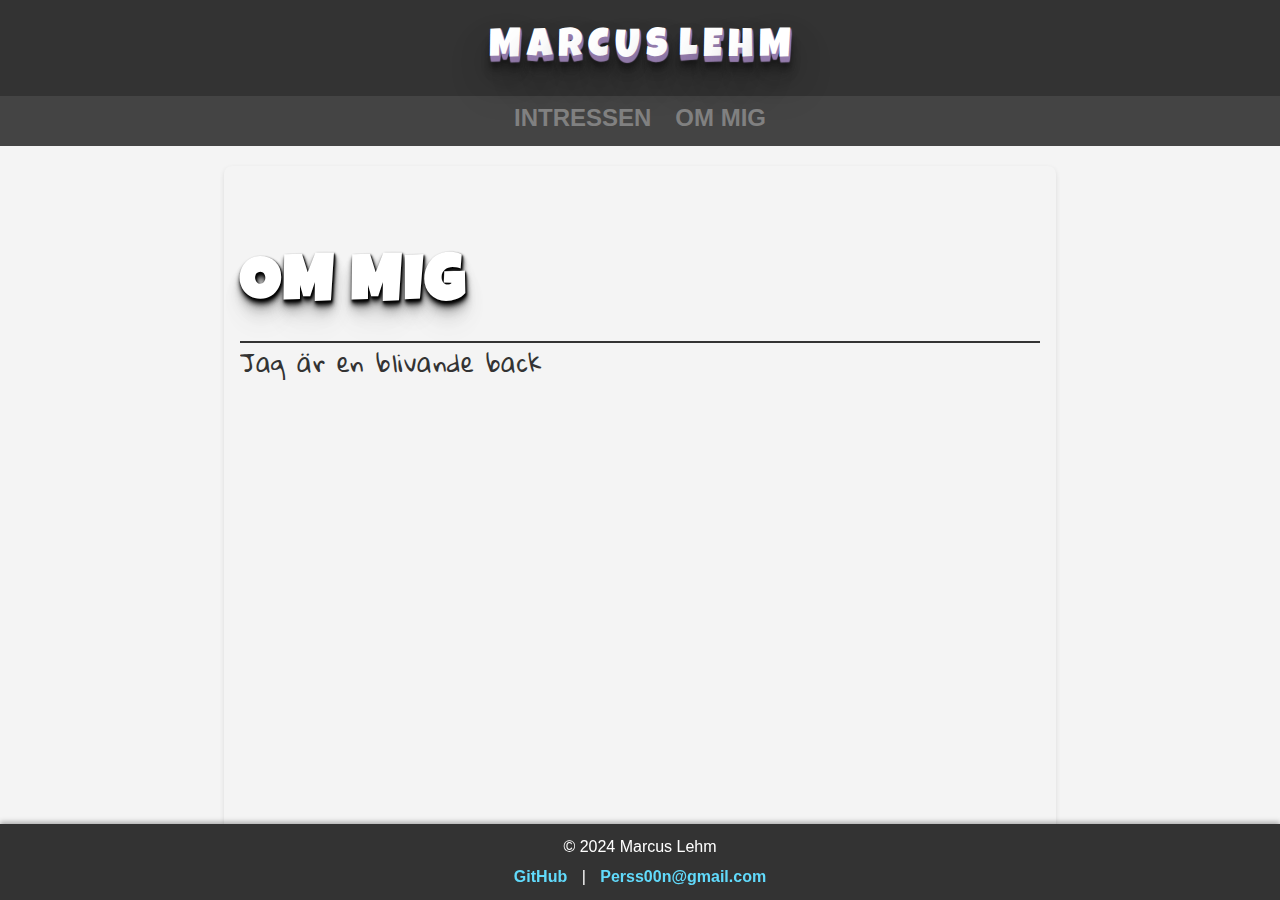
==== about.html @ 3ca679fa "La till typewriter effekt" ====
<!DOCTYPE html>
<html lang="en">
<head>
    <meta charset="UTF-8">
    <meta name="viewport" content="width=device-width, initial-scale=1.0">
    <title>Marcus Personliga Profil</title>
    <link rel="stylesheet" href="styles.css">
    <link rel="preconnect" href="https://fonts.googleapis.com">
    <link rel="preconnect" href="https://fonts.gstatic.com" crossorigin>
    <link href="https://fonts.googleapis.com/css2?family=Gloria+Hallelujah&family=Lobster&family=Luckiest+Guy&display=swap" rel="stylesheet">
</head>
<body>
    <header>
        <h1 class="waviy">
            <span style="--i:1">M</span>
            <span style="--i:2">A</span>
            <span style="--i:3">R</span>
            <span style="--i:4">C</span>
            <span style="--i:5">U</span>
            <span style="--i:6">S</span>
            <span style="--i:7"> </span>
            <span style="--i:9">L</span>
            <span style="--i:10">E</span>
            <span style="--i:11">H</span>
            <span style="--i:12">M</span>
        </h1>
    </header>
    <nav>
        <ul class="navbar">
            <li><a href="index.html">Intressen</a></li>
            <li><a href="about.html">Om Mig</a></li>
        </ul>
    </nav>

    <main>
        <section>
            <h2 class="threeD-text">Om Mig</h2>            
            <div class="text-about-me"></div>            
        </section>

        <section>
            <ul class="hobbieslist">
                <li style="--i:1">Kodning och webbdesign</li>
                <li style="--i:2">Bergsklättring</li>
                <li style="--i:3">Friluftsliv</li>
                <li style="--i:4">Musik</li>
                <li style="--i:5">Cykling</li>
                <li style="--i:6">Geocaching</li>
            </ul>
        </section>
    </main>
    

    <footer class="footer">
        <div class="footer-content">
          <p>© 2024 Marcus Lehm</p>
          <p>
            <a href="https://github.com/Perss00n" target="_blank">GitHub</a> | 
            <a href="mailto:Perss00n@gmail.com">Perss00n@gmail.com</a>
          </p>
        </div>
      </footer>

/*Typewriter effekt*/
      <script>
        const textElement = document.querySelector('.text-about-me');
        const text = "Jag är en blivande backendutvecklare med en djup passion för programmering och problemlösning. I 18 år arbetade jag " + 
        "som golvläggare, men 2023 tog jag det livsförändrande beslutet att följa min dröm om att bli programmerare. Mitt slutgiltiga mål " + 
        "är att bli spelutvecklare. Jag har ett särskilt intresse för C# och tycker om att arbeta med teknologier som SQL, PHP och JavaScript. " + 
        "Jag trivs med utmaningar och att lösa komplexa problem, vilket gör detta område till en perfekt match för mig. Min resa speglar mitt " + 
        "engagemang för utveckling och lärande, och jag ser fram emot att ta med min entusiasm och beslutsamhet i varje projekt jag tar mig an.";

    let index = 0;
    
    function typeWriter() {
      if (index < text.length) {
        textElement.innerHTML += text.charAt(index);
        index++;
        setTimeout(typeWriter, 30); // Justera 100ms för att ändra skrivhastigheten
      }
    }
    
    // Starta skrivprocessen
    typeWriter();
    </script>

</body>
</html>
---- styles.css ----
/* Grundläggande styling */
body {
    min-height: 100vh;
    display: flex;
    flex-direction: column;
    margin: 0;
    padding: 0;
    line-height: 1.6;
    color: #333;
    background-color: #f4f4f4;
}

/* Header-styling */
header {
    background: #333;
    color: #fff;
    padding: 1rem 0;
    text-align: center;
    text-shadow: 1px 1px 1px #957dad,
             1px 2px 1px #957dad,
             1px 3px 1px #957dad,
             1px 4px 1px #957dad,
             1px 5px 1px #957dad,
             1px 6px 1px #957dad,
             1px 10px 5px rgba(16, 16, 16, 0.5),
             1px 15px 10px rgba(16, 16, 16, 0.4),
             1px 20px 30px rgba(16, 16, 16, 0.3),
             1px 25px 50px rgba(16, 16, 16, 0.2);
}

header h1 {
    margin: 0;
    font-family: 'Luckiest Guy', serif;
    font-weight: 400;
    font-style: normal;
}

/* Navbar-styling med hoover effekt */
nav {
    background: #444;
    padding: 0.5rem 0;
    display: grid;
    place-content: center;
}

.navbar {
    list-style: none;
    padding: 0;
    margin: 0;
    display: flex;
    font: bold 1.5rem sans-serif;
    text-transform: uppercase;
}

.navbar li {
    padding: 0 0.5em 0.25em;
    cursor: pointer;
    position: relative;
    overflow: hidden;
}

.navbar a {
    color: grey;
    text-decoration: none;
    transition: 0.3s;
}

.navbar li:hover a {
    color: #fff;
}

.navbar li:before {
    content: "";
    position: absolute;
    inset: calc(100% - 3px) 0 0 0;
    background: #ce4f20;
    scale: 0 1;
    transition: 0.3s, translate 0s 0.3s;
}

.navbar:hover li:before {
    scale: 1;
}

.navbar li:hover:before {
    translate: 0;
    transition: 0.3s;
}

.navbar:hover li:has(~ li:hover):before {
    translate: 100% 0;
    transition: 0.2s 0.2s, scale 0s 0.4s;
}

.navbar:hover li:hover ~ li:before {
    translate: -100% 0;
    transition: 0.2s 0.2s, scale 0s 0.4s;
}

/* Main-styling */
main {
  flex-grow: 1; /* Gör att main-boxen växer och tar upp utrymmet */
  margin: 20px auto;
  padding: 1rem;
  width: 800px; /* Sätt en fast bredd */
  height: 600px; /* Sätt en fast höjd (om du vill ha en specifik höjd) */
  background: #f4f4f4;
  border-radius: 8px;
  box-shadow: 0 2px 5px rgba(0, 0, 0, 0.1);
  overflow-y: auto; /* Om innehållet är större än höjden, lägg till en vertikal scrollbar */
}

/* Sektioner */
section h2 {
    border-bottom: 2px solid #333;
    margin-bottom: 1px;
    padding-bottom: 3px;
    color: #333;
}

section p, section ul {
    margin: 10px 0;
}

/* Lista styling för att få det att se ut som ett anteckningsblock */
.hobbieslist {
    font-family: 'Gloria Hallelujah', cursive;
	font-size: 1.4rem;
	background: f4f4f4;
	margin: 0;
	padding: 1rem;
	display: grid;
	place-items: left;
}

.hobbieslist ul {
	list-style-position: inside;
	width: 600px;
	max-width: 100%;
	background: white;
	box-shadow: 0.25rem 0.25rem 0.75rem rgb(0 0 0 / 0.15);
	padding: 0;
	margin: 0;
	border-radius: 0.1rem;
}

.hobbieslist li {
  transform: translateX(-100%);  /* Flytta listobjekten till vänster utanför skärmen */
  opacity: 0;  /* Gör listobjekten osynliga från början */
  animation: slideIn 0.5s forwards;  /* Använd animationen */
  animation-delay: calc(0.1s * var(--i));  /* Fördröj animationen för varje listobjekt */
}

@keyframes slideIn {
  0% {
      transform: translateX(-100%); /* Börjar från vänster utanför skärmen */
      opacity: 0;  /* Osynlig */
  }
  100% {
      transform: translateX(0);  /* Sluta på sin ursprungliga position */
      opacity: 1;  /* Gör listobjekten synliga */
  }
}

.hobbieslist li:not(:last-child) {
	border-bottom: 1px solid lightblue;
}

.hobbieslist li:first-child {
	margin-top: 1rem;
}

.hobbieslist li:last-child {
	margin-bottom: 1rem;
}

::marker {
	content: url("data:image/svg+xml,%3Csvg xmlns='http://www.w3.org/2000/svg' xml:space='preserve' width='14' viewBox='0 0 50 50'%3E%3Cpath d='M46.4 16.2c-2.3-2.3-5.4-3.5-8.4-4.5-.5-.2-1.1-.3-1.6-.5-1.6-1.6-3.7-2.8-6.2-3.2-1-.2-1.9.1-2.5.6-.9-.3-1.8-.6-2.7-.8-3.2-1-6.4-1.8-9.5-.1-1 .5-1.9 1.2-2.7 2-6.4 1.4-11.7 5-12.4 12.7C0 27 1.9 31.5 4.9 34.9c.1.6.2 1.1.4 1.7 1 3.2 3.3 5.7 6.7 6.5 2.7.6 5.4-.2 7.9-1.2 3.3.4 6.7.3 9.9 0 6.5-.7 13.3-2.8 17.1-8.5 3.6-5.2 4-12.6-.5-17.2zm-17.3.9c2.1.4 4 1.7 4.7 3.8 0 .5-.1 1.1-.2 1.6-.3 1.4-.8 2.6-1.6 3.7-.7.2-1.5.1-2.3-.4-.8-.4-1.6-1-2.2-1.6-.4-.4-1.2-1.7-1.6-1.9 3.4 1.3 5.1-3 3.2-5.2zm-11.6 9.7c.2-1.9 1.1-3.9 2.3-5.5-.4 2.1.3 4.2 1.7 6 1.3 1.7 3.1 3.2 5 4.2-.2.1-.4.2-.6.4-.1 0-.1.1-.2.1-3.9.2-8.7-.8-8.2-5.2zm-6.4 3.1c.1.3.1.7.2 1 .2.6.4 1.2.7 1.8-.4-.2-.7-.5-1-.7.1-.8.1-1.4.1-2.1zm31.2-1.3c-.9 1.7-2.1 3.1-3.7 4.1 2-2.1 3.4-4.7 4-7.6.2-.7.3-1.4.3-2.1.6 1.5.5 3.3-.6 5.6z'/%3E%3C/svg%3E") ' ';
}

.hobbieslist li:nth-child(3n)::marker {
	content: url("data:image/svg+xml,%3Csvg xmlns='http://www.w3.org/2000/svg' xml:space='preserve' width='14' viewBox='0 0 50 50'%3E%3Cpath d='M46.5 12.5c-.4-1.1-1.3-1.8-2.2-2-4.2-4-11.6-4.3-17.1-4.1-6.9.3-13.9 2.1-19.4 6.5C2 17.5-2.4 25.7 2.5 32.6c2.2 3.2 5.5 4.9 9 5.5 3.3 1.7 6.7 3.3 10.2 4.4 7.8 2.3 17 1.6 23.2-4.3 7.3-7 4.8-17.3 1.6-25.7zm-20.2 2.7c.6 0 1.3 0 1.8.2 1.1.4 1.7 1.3 2 2.3-1-1.2-2.4-2.1-3.8-2.5zm-1.4 6.6c.9.9 1.3 2.2-.2 2.3-2 .2-1.1-1.9.2-2.3zm-11.8 9.8c-.6-.3-2.9-1.1-3.2-1.8-.2-.5 1.4-3.1 2.1-4.2.3.5.7 1 1.2 1.4 0 .3.1.6.2.8.5 1.9 1.5 3.1 2.9 4h-.2c-.8.1-1.6.1-2.5-.1-.2 0-.3 0-.5-.1zM24 36.4c1.6-.7 3-1.5 4.3-2.5.8.2 1.7.3 2.5.5 2.5.4 5.2.9 7.7.6-.9.6-2 1.1-3 1.4-3.9 1.3-7.7 1-11.5 0z'/%3E%3C/svg%3E") ' ';
}

.hobbieslist li:nth-child(3n - 1)::marker {
	content: url("data:image/svg+xml,%3Csvg xmlns='http://www.w3.org/2000/svg' xml:space='preserve' width='14' viewBox='0 0 50 50'%3E%3Cpath d='M48.3 23.7c-1-9.9-9.9-15.6-18.8-17.8-8.2-2.1-18.8-2.6-24.6 4.8C.6 16.2 1 23.6 4.3 29.3c-.5 1-.8 2-1 3-.6 4 2 7.6 5.1 10 5.9 4.4 14 4.2 19.6-.4 1.5 0 2.9-.2 4.4-.5 1.8 0 3.5 0 5.3-.1 2.3-.1 3.5-1.9 3.5-3.7 4.5-3.3 7.7-8.2 7.1-13.9zM9.1 17.8c1.1-4.1 4.9-5.8 8.8-6.1.9-.1 1.9-.1 2.9-.1-3.2 1.6-6.3 4.6-8 7.4-.1.1-.1.2-.2.3-1.1.9-2.1 1.9-3 2.9-.2.2-.4.4-.5.6-.4-1.7-.5-3.3 0-5z'/%3E%3C/svg%3E") ' ';
}

/* Footer-styling */
.footer {
    background-color: #333;
    color: #ffffff;
    text-align: center;
    padding: 5px 0;
    font-family: Arial, sans-serif;
    position: fixed;
    bottom: 0;
    width: 100%;
    box-shadow: 0 -2px 5px rgba(0, 0, 0, 0.3);
  }
  
  .footer-content a {
    color: #61dafb;
    text-decoration: none;
    margin: 0 10px;
    font-weight: bold;
    position: relative;
    transition: color 0.3s ease, transform 0.3s ease;
  }
  
  /* Cool hover effect för länkar i footern */
  .footer-content a:hover {
    color: #ff5733;
    transform: scale(1.1);
  }
  
  /* Lägg till en understrykning utav texten när man hoovrar över den */
  .footer-content a::after {
    content: '';
    position: absolute;
    width: 0;
    height: 2px;
    background-color: #ff5733;
    left: 50%;
    bottom: -5px;
    transition: width 0.3s ease, left 0.3s ease;
  }
  
  .footer-content a:hover::after {
    width: 100%;
    left: 0;
  }
  
  .footer-content p {
    margin: 5px 0;
    transition: opacity 0.3s ease;
  }
  
  .footer-content p:hover {
    opacity: 0.8;
  }

/* Cool 3D-effekt för text */
.threeD-text {
  font-family: 'Luckiest Guy', serif;
  font-size: 4rem;
  font-weight: bold;
  color: #fff; 
  text-transform: uppercase;
  position: relative;
  letter-spacing: 2px;
  text-shadow: 1px 1px 2px rgba(0, 0, 0, 0.8),
               1px 2px 2px rgba(0, 0, 0, 0.7),
               1px 3px 3px rgba(0, 0, 0, 0.6),
               1px 4px 4px rgba(0, 0, 0, 0.5),
               1px 5px 5px rgba(0, 0, 0, 0.4),
               1px 6px 6px rgba(0, 0, 0, 0.3),
               1px 10px 10px rgba(0, 0, 0, 0.2), 
               1px 15px 15px rgba(0, 0, 0, 0.1),
               1px 20px 25px rgba(0, 0, 0, 0.05), 
               1px 25px 40px rgba(0, 0, 0, 0.03);
}

/* Stil för texten */
.text-about-me {
  font-family: 'Gloria Hallelujah', serif;
  font-size: 1.5em; /* Textstorlek */
  color: #333; /* Textfärg */
  line-height: 1.5;
  letter-spacing: 0.5px;
  white-space: pre-wrap; /* Gör så att texten kan brytas till ny rad */
  word-wrap: break-word; /* Låter långa ord brytas till nästa rad */
  overflow: hidden; /* Dölj text som inte syns än */
  width: 100%; /* Full bredd på container */
  height: auto;
}


/* Logo effekt för att få varje bokstav att snurra runt ett varv */
.waviy {
    position: relative;
  }
  .waviy span {
    position: relative;
    display: inline-block;
    font-size: 40px;
    color: #fff;
    text-transform: uppercase;
    animation: flip 2s infinite;
    animation-delay: calc(.2s * var(--i))
  }
  @keyframes flip {
    0%,80% {
      transform: rotateY(360deg) 
    }
  }
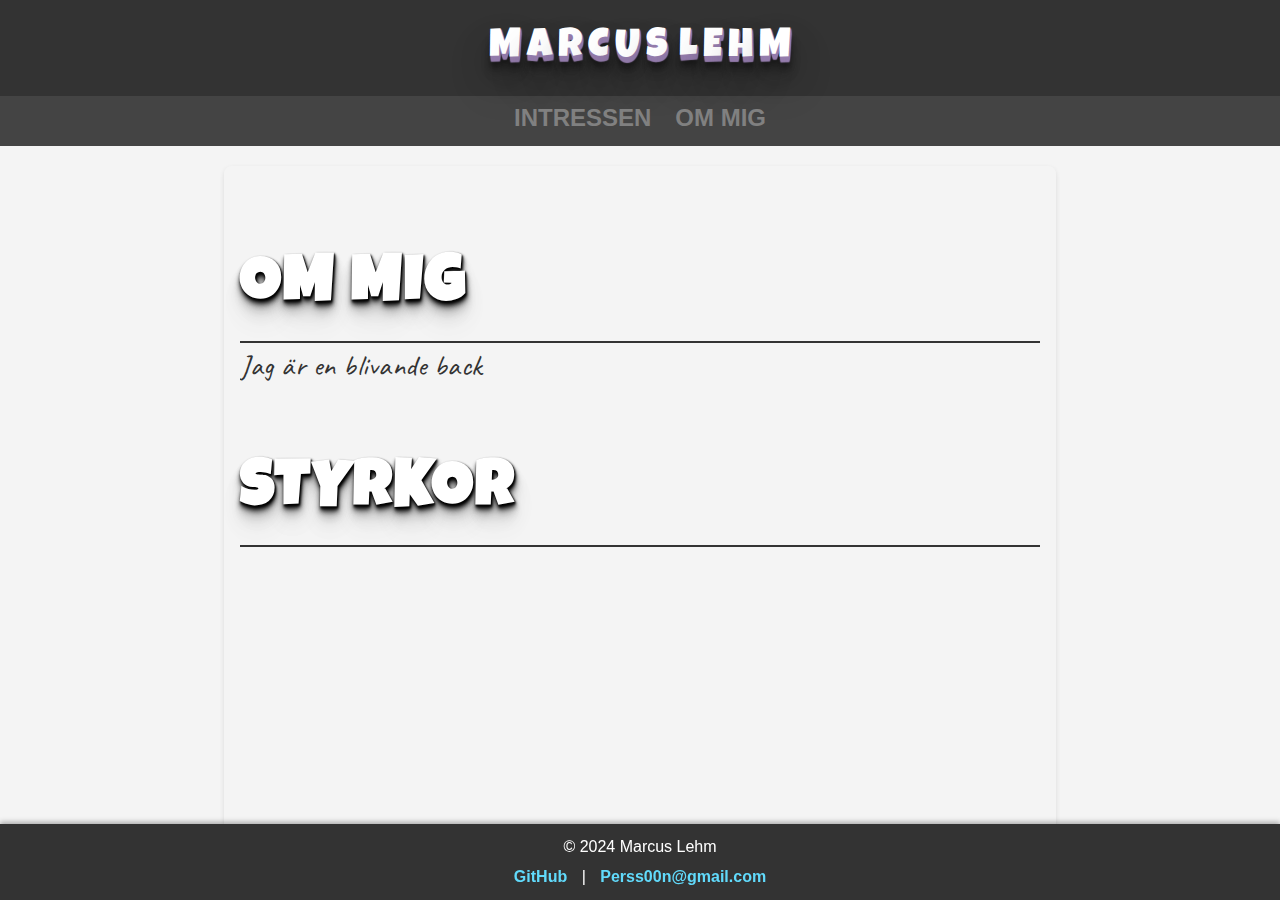
==== commit 9ee7c2d8: "Final touches!" ====
--- a/about.html
+++ b/about.html
@@ -7,7 +7,7 @@
     <link rel="stylesheet" href="styles.css">
     <link rel="preconnect" href="https://fonts.googleapis.com">
     <link rel="preconnect" href="https://fonts.gstatic.com" crossorigin>
-    <link href="https://fonts.googleapis.com/css2?family=Gloria+Hallelujah&family=Lobster&family=Luckiest+Guy&display=swap" rel="stylesheet">
+    <link href="https://fonts.googleapis.com/css2?family=Caveat:wght@400..700&family=Gloria+Hallelujah&family=Luckiest+Guy&display=swap" rel="stylesheet">
 </head>
 <body>
     <header>
@@ -39,13 +39,13 @@
         </section>
 
         <section>
+            <h2 class="threeD-text">Styrkor</h2> 
             <ul class="hobbieslist">
-                <li style="--i:1">Kodning och webbdesign</li>
-                <li style="--i:2">Bergsklättring</li>
-                <li style="--i:3">Friluftsliv</li>
-                <li style="--i:4">Musik</li>
-                <li style="--i:5">Cykling</li>
-                <li style="--i:6">Geocaching</li>
+                <li style="--i:1">En vilja att lyssna på andra, ge konstruktiv feedback och ta emot den.</li>
+                <li style="--i:2">Förmåga att dela med sig av sin kunskap och hjälpa andra att växa.</li>
+                <li style="--i:3">En vilja att anpassa sig till nya omständigheter och vara positiv även i utmanande situationer.</li>
+                <li style="--i:4">Ta ansvar för sina uppgifter.</li>
+                <li style="--i:5">Förmåga att arbeta effektivt i team och bidra till en positiv arbetsmiljö.</li>
             </ul>
         </section>
     </main>
@@ -76,7 +76,7 @@
       if (index < text.length) {
         textElement.innerHTML += text.charAt(index);
         index++;
-        setTimeout(typeWriter, 30); // Justera 100ms för att ändra skrivhastigheten
+        setTimeout(typeWriter, 30); // Justera för att ändra skrivhastigheten
       }
     }
     
--- a/styles.css
+++ b/styles.css
@@ -263,8 +263,8 @@
 
 /* Stil för texten */
 .text-about-me {
-  font-family: 'Gloria Hallelujah', serif;
-  font-size: 1.5em; /* Textstorlek */
+  font-family: 'Caveat';
+  font-size: 1.8em; /* Textstorlek */
   color: #333; /* Textfärg */
   line-height: 1.5;
   letter-spacing: 0.5px;
